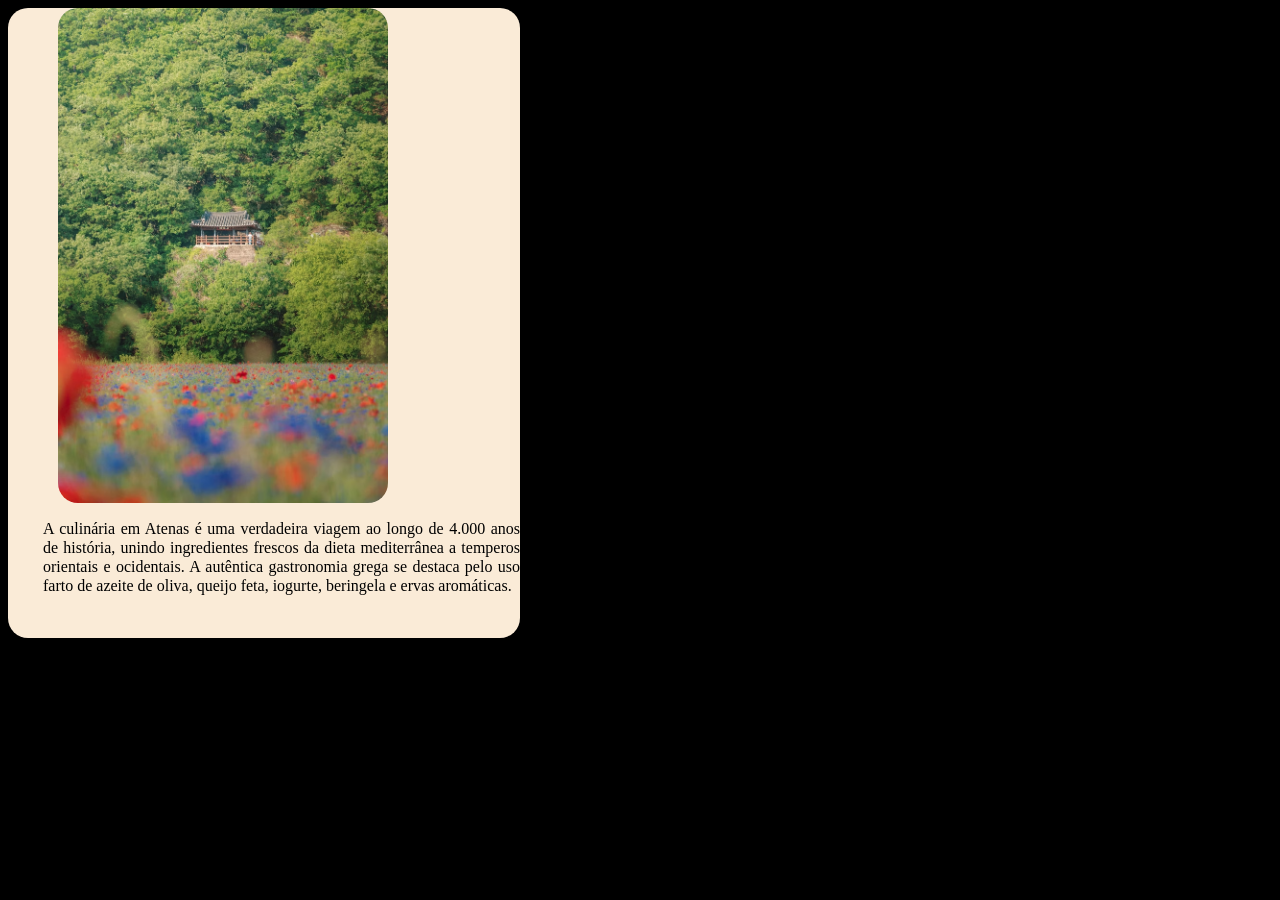
==== Paginas/Float.html @ 802715a2 "Teste de float e criação de novas páginas" ====
<!DOCTYPE html>
<html lang="en">
<head>
    <meta charset="UTF-8">
    <meta name="viewport" content="width=device-width, initial-scale=1.0">
    <link rel="stylesheet" href="/style/Float.css">
    <title>Teste de float    </title>
         <!-- <div class="div-pai" > -->

            <div class="cartao" >
            <img src="/img/campo.jpeg" alt="foto de um campo florido com um uma casa ao fundo" class="campo">
           
           
                <p>
                    A culinária em Atenas é uma verdadeira viagem ao longo de 4.000 anos de história, unindo ingredientes frescos da dieta mediterrânea a temperos orientais e ocidentais. A autêntica gastronomia grega se destaca pelo uso farto de azeite de oliva, queijo feta, iogurte, beringela e ervas aromáticas.
                </p>
           
            </div>

            <!-- </div> -->

</head>
<body>
    
</body>
</html>
---- style/Float.css ----
/* div.div-pai{ */
    /* display: flex; */
    /* gap: 20px;
      flex-wrap: wrap;
  justify-content: space-evenly; */
      
/* } */
div.cartao{
     width: 40vw;
     height: 70vh;
     background-color: antiquewhite;
     /* padding-right: 30px;
     margin-left: 50px; */
     border-radius: 20px;
     border-color: azure;
       /* padding-right: 50px;
        padding-top: 15px; */
        /* max-width: 600px;
        min-width: 380px; */
        /* margin-bottom: 20px; */
}

img.campo{
        width: 330px;
    border-radius: 20px;
    /* border-color: antiquewhite; */
    margin-left: 50px;
    float: left;
   
}

img::after{
    content: "";
    clear: both;
    display: table;
}

body{
    background-color: black;
}
p{
    margin-left: 35px;
    font-size: medium;
    text-align: justify;
    line-height: 19px;
    float: right;
  
}
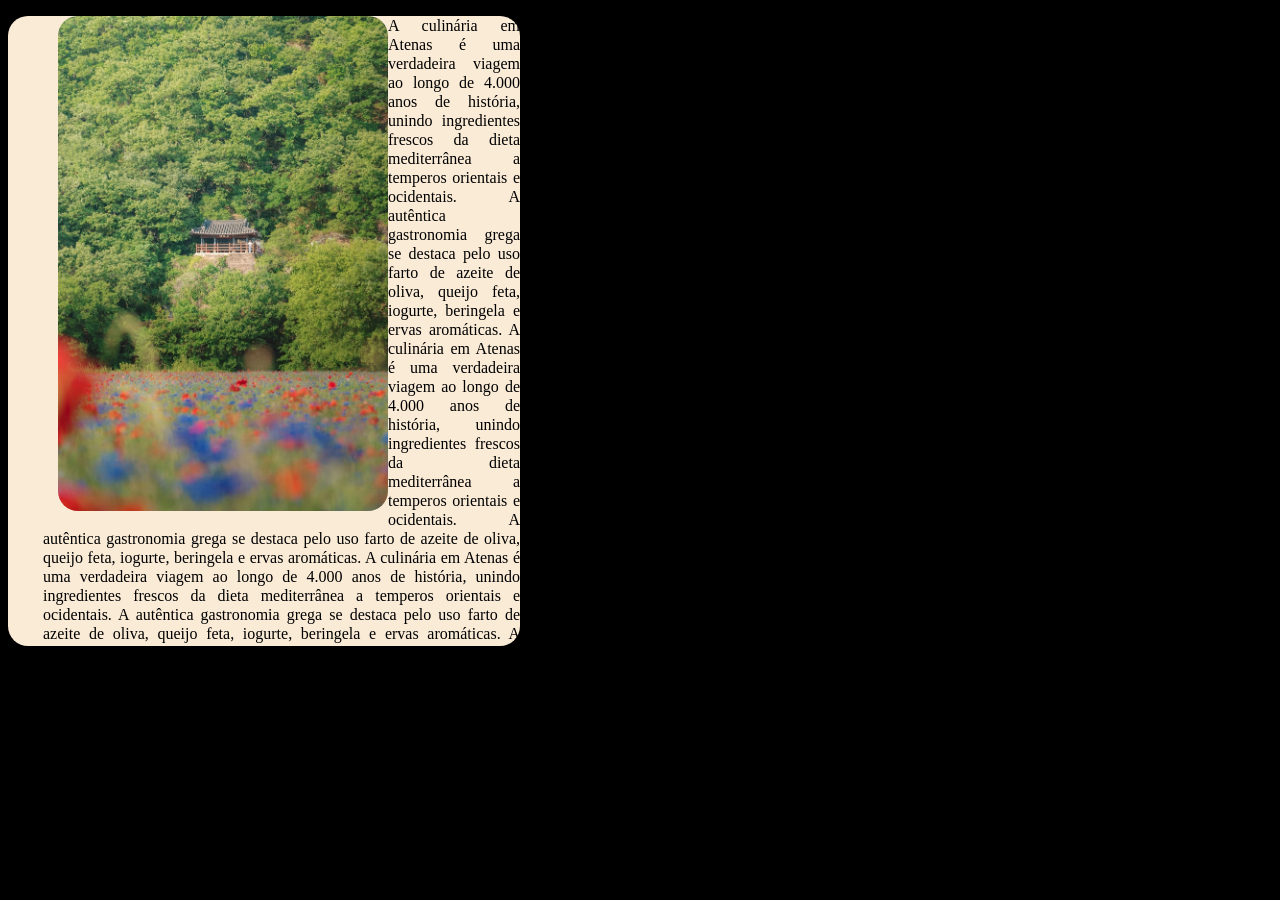
==== commit 6f2a7713: "alteração no float" ====
--- a/Paginas/Float.html
+++ b/Paginas/Float.html
@@ -12,7 +12,8 @@
            
            
                 <p>
-                    A culinária em Atenas é uma verdadeira viagem ao longo de 4.000 anos de história, unindo ingredientes frescos da dieta mediterrânea a temperos orientais e ocidentais. A autêntica gastronomia grega se destaca pelo uso farto de azeite de oliva, queijo feta, iogurte, beringela e ervas aromáticas.
+                    A culinária em Atenas é uma verdadeira viagem ao longo de 4.000 anos de história, unindo ingredientes frescos da dieta mediterrânea a temperos orientais e ocidentais. A autêntica gastronomia grega se destaca pelo uso farto de azeite de oliva, queijo feta, iogurte, beringela e ervas aromáticas. A culinária em Atenas é uma verdadeira viagem ao longo de 4.000 anos de história, unindo ingredientes frescos da dieta mediterrânea a temperos orientais e ocidentais. A autêntica gastronomia grega se destaca pelo uso farto de azeite de oliva, queijo feta, iogurte, beringela e ervas aromáticas. A culinária em Atenas é uma verdadeira viagem ao longo de 4.000 anos de história, unindo ingredientes frescos da dieta mediterrânea a temperos orientais e ocidentais. A autêntica gastronomia grega se destaca pelo uso farto de azeite de oliva, queijo feta, iogurte, beringela e ervas aromáticas. A culinária em Atenas é uma verdadeira viagem ao longo de 4.000 anos de história, unindo ingredientes frescos da dieta mediterrânea a temperos orientais e ocidentais. A autêntica gastronomia grega se destaca pelo uso farto de azeite de oliva, queijo feta, iogurte, beringela e ervas aromáticas. A culinária em Atenas é uma verdadeira viagem ao longo de 4.000 anos de história, unindo ingredientes frescos da dieta mediterrânea a temperos orientais e ocidentais. A autêntica gastronomia grega se destaca pelo uso farto de azeite de oliva, queijo feta, iogurte, beringela e ervas aromáticas. A culinária em Atenas é uma verdadeira viagem ao longo de 4.000 anos de história, unindo ingredientes frescos da dieta mediterrânea a temperos orientais e ocidentais. A autêntica gastronomia grega se destaca pelo uso farto de azeite de oliva, queijo feta, iogurte, beringela e ervas aromáticas.
+
                 </p>
            
             </div>
--- a/style/Float.css
+++ b/style/Float.css
@@ -44,7 +44,6 @@
     font-size: medium;
     text-align: justify;
     line-height: 19px;
-    float: right;
-  
+     
 }
 
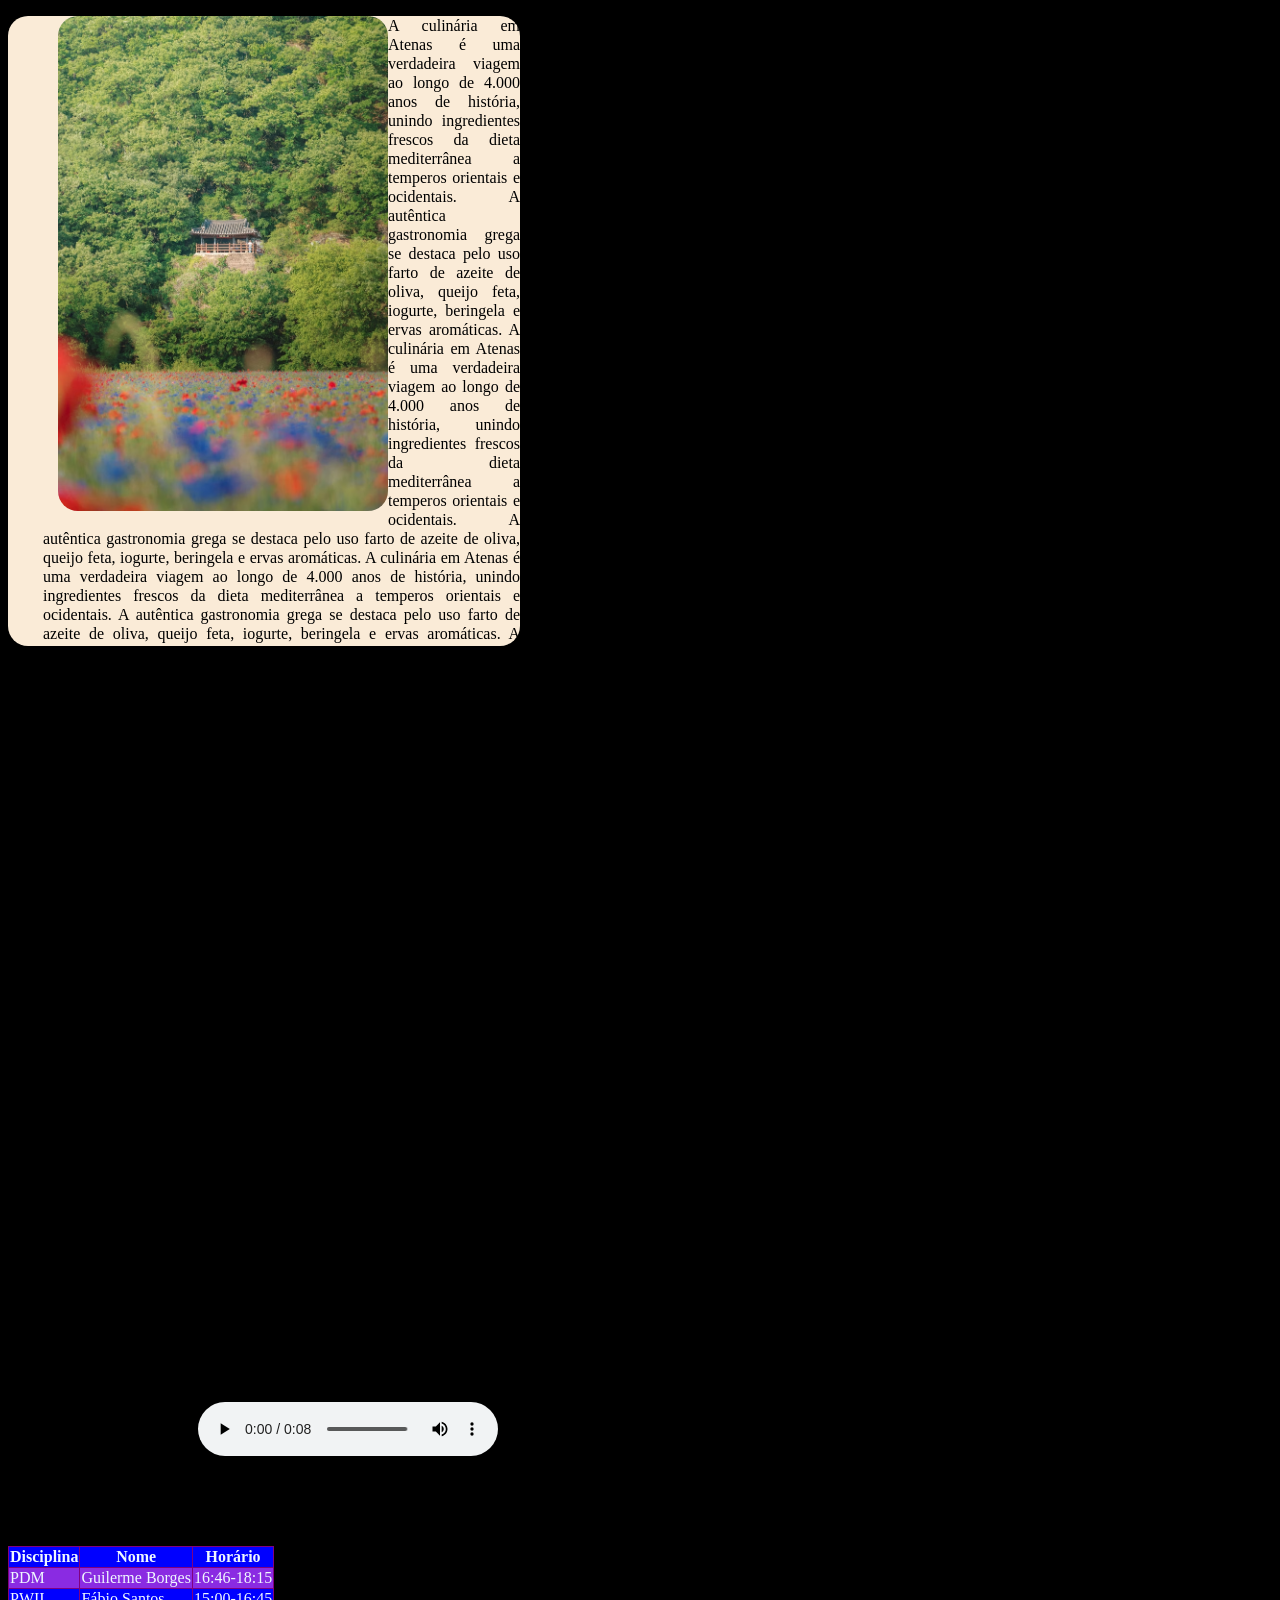
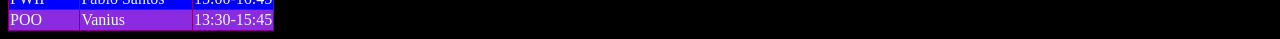
==== commit e1097780: "exercicio de tabelas" ====
--- a/Paginas/Float.html
+++ b/Paginas/Float.html
@@ -17,8 +17,45 @@
                 </p>
            
             </div>
+<div id="container">
 
+    <!-- <video id="video-ex" controls>
+       <source src="" type="video/mp4">
+       Seu navegador  não suporta o elemento de video.
+    </video> -->
+    <iframe width="1337" height="752" src="https://www.youtube.com/embed/Jo8lkcYcTDk" title="4-HOUR🌵Study With Me • Rain sounds☔ + Lofi bgm • Pomodoro 50-10 • Day177📑" frameborder="0" allow="accelerometer; autoplay; clipboard-write; encrypted-media; gyroscope; picture-in-picture; web-share" referrerpolicy="strict-origin-when-cross-origin" allowfullscreen></iframe>
+
+    <audio controls>
+<source src="/img/audio1.mp3" >
+    </audio>
+</div>
             <!-- </div> -->
+<table>
+<tr>
+    <th>Disciplina</th>
+    <th>Nome</th>
+    <th>Horário</th>
+
+</tr>
+<tr>
+    <td>PDM</td>
+    <td>Guilerme Borges</td>
+    <td>16:46-18:15</td>
+</tr>
+
+<tr>
+     <td>PWII</td>
+    <td>Fábio Santos</td>
+    <td>15:00-16:45</td>
+</tr>
+<tr>
+   <td>POO</td>
+    <td>Vanius</td>
+    <td>13:30-15:45</td>  
+</tr>
+
+
+</table>
 
 </head>
 <body>
--- a/style/Float.css
+++ b/style/Float.css
@@ -47,3 +47,21 @@
      
 }
 
+#container{
+    width: 70%;
+    height: 100vh;
+    background-color: black;
+    margin: 0 auto ;
+}
+table,th,td{
+    border: 1px solid purple;
+    color: aliceblue;
+    border-collapse: collapse;
+}
+tr:nth-child(even){
+    background-color: blueviolet;
+}
+
+tr:nth-child(odd){
+    background-color: blue;
+}
